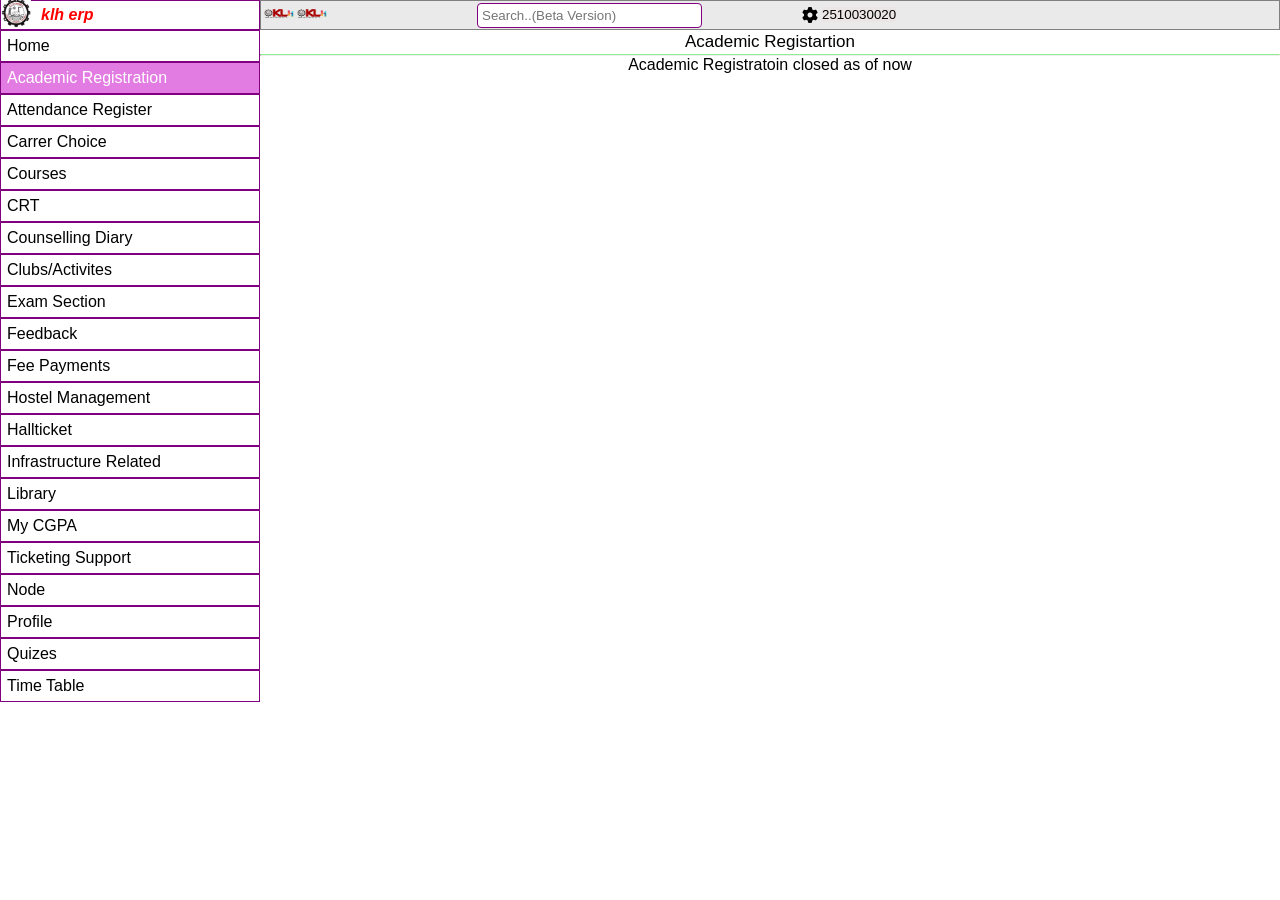
==== academic_registration.html @ 9740a60d "Add files via upload" ====
<!DOCTYPE html>
<html lang="en">
<head>
    <meta charset="UTF-8">
    <meta name="viewport" content="width=device-width, initial-scale=1.0">
    <title>Document</title>
    <link rel="stylesheet" href="academic_registration.css">
     <link rel="stylesheet" href="https://cdnjs.cloudflare.com/ajax/libs/font-awesome/6.5.1/css/all.min.css">
</head>
<body>
    <div class="main-div">
        <div class="details-holder">
        <div class="nav-bar">
            <div class="i">
                <img src="image.png" alt="">
            </div>
           <div class="p">
            <strong> <i><p id="header">klh erp</p></i></strong>
           </div>
       
         
        </div>
        <div id="overflow_holder">

      
            <div class="home" id="home">
            <a href="main.html" ><p>Home</p></a>
           </div>
            <div class="home" id="aca_reg">
            <a href="academic_registration.html" ><p>Academic Registration</p></a>
           </div>
            <div class="home" id="att">
           <a href="attandances.html"> <p>Attendance Register</p></a>
           </div>
            <div class="home">
           <a href="carrer_choice.html"> <p>Carrer Choice</p></a>
           </div>
            <div class="home">
            <a href="courses.html"><p>Courses</p></a>
           </div>
            <div class="home">
            <p> CRT</p>
           </div>
            <div class="home">
            <p>Counselling Diary</p>
           </div>
            <div class="home">
            <p>Clubs/Activites</p>
           </div>
            <div class="home">
            <p>Exam Section</p>
           </div>
            <div class="home">
            <p>Feedback </p>
           </div>
            <div class="home">
            <p>Fee Payments</p>
           </div>
            <div class="home">
            <p>Hostel Management</p>
           </div>
            <div class="home">
            <p>Hallticket</p>
           </div>
            <div class="home">
            <p>Infrastructure Related</p>
           </div>
            <div class="home">
            <p>Library</p>
           </div>
            <div class="home">
            <p>My CGPA</p>
           </div>
            <div class="home">
            <p>Ticketing Support</p>
           </div>
            <div class="home">
            <p>Node
           </div>
            <div class="home" id="profile">
           <a href="profile.html"> <p>Profile</p></a>
           </div>
            <div class="home">
            <p>Quizes</p>
           </div>
            <div class="home">
            <p>Time Table</p>
            </div>
        
           
    </div>
      </div>
   

   <div class="right-section">
       <div class="nav-bar-2">
    <img src="ims.png" alt="" class="header-photo">
     <img src="ims.png" alt="" class="header-photo">    
   
         <form action="index.php">
        <input type="text" placeholder="Search..(Beta Version)" id="search-bar">
     </form>
    <i class="fa-solid fa-gear"></i>
   <div class="test">
  <div class="dd">
    <button>2510030020</button>
    <div class="dc">
        <div class="dv"><a href="index.html"><p>log out</p></a></div>
    </div>
</div>   
   </div>
    </div>
    <p id="profile_header">Academic Registartion</p>
    <center><hr id="profile_header_divider"></center>
   <center> <p>Academic Registratoin closed as of now</p></center>
    
 </div>
</body>
</html>
---- academic_registration.css ----
*{
    padding: 0px;
    margin: 0px;
    box-sizing: border-box;
    font-family: Arial, Helvetica, sans-serif;
}
a{
    color: black;
    text-decoration: none;
}
.main-div{
    display: flex;
}
.details-holder{
    width: 260px;
    height: 100vh;
    background-color: rgb(255, 255, 255);
    display: flex;
    flex-direction: column;
}
.nav-bar{
    display: flex;
    border: 1px solid purple;
    height: 30px;
    align-items: center;    
   
}
.nav-bar img{
    width: 30px;
    height: 30px;
    
}
#header{
    margin-left: 10px;
    color: red;
   
}
#home{
    background-color: white;
}
#home p{
    color: black;
}
#aca_reg{
     background-color:  rgb(226, 123, 226);
}
#aca_reg p{
    color: white;
}
#profile p{
    color: black;
}
.home{
     border: 0.5px solid purple;
    padding: 6px 6px 6px 6px;

}

#att p{
    color: black;
}
.profile-container{
    width: 30%;
    height: 510px;
    background-color: purple;
    border-radius: 5px;
    margin: 10px 10px 10px 10px;
    
}
#profile_header_divider{
    border-top: 1px solid lightgreen;
}
.profile-details{
     margin: 10px 10px 10px 10px;
     border: 2px solid purple ;
     width: 100%;
     border-radius: 7px;
}

#profile_header{
    text-align: center;
    font-size: 17px;
    font-family: Arial, Helvetica, sans-serif;
    padding: 2px 2px 2px 2px;
}

.right-section{
    flex:1;
display:flex;
flex-direction:column;
}
.main-div{
        overflow: auto;
}
.nav-bar-2{
    
height:30px;
width:100%;
background:#eaeaea;
border:1px solid grey;
display: flex;
}


.div{
    display: flex;
    flex-direction: column;
}
.header-photo{
    width: 30px;
    height: 20px;
    margin-left: 3px;
}
.body-container{
    display: flex;
    justify-content: center;
    align-items: center;
    margin-top: 40px;
    height: 100vh;
}
#search-bar{
    border: 1px solid purple;
    padding: 4px 4px 4px 4px;
    margin-top: 2px;
    border-radius: 4px;
    margin-left: 150px;
    padding-right: 50px;
}
.fa-solid {
    margin-left: 100px;
    margin-top: 6px;
}
.test{
margin-top: 4px;
 margin-left: 4px;
}.dd{
    position: relative;
    display: inline-block;

   
}
.dd button{
      border: none;
      background-color:  rgb(235, 229, 229);    ;
}

.dc{
    display: none;
    position: absolute;
    background: lightgray;
    width: 100px;
    
   
}

.dd:hover .dc {
    display: block;
    background-color:white;
    border-radius: 4px;
    padding-left: 4px;
    padding-right: 4px;
    padding-top: 6px;
    padding-bottom: 6px;
    box-shadow: 2px 2px 2px 2px rgb(235, 229, 229); ;
}
.dd:hover .dc p{
    color: white;
    text-align: center;
}
.dv{
    background-color: purple;
     border-radius: 4px;
     width: 90%
}
.attendance_div_holder{
    border: 1px solid  rgb(230, 227, 227);
    width: 95%;
    margin: 4px auto;
    height: 50px;
    box-shadow: 3px 3px 3px rgb(230, 227, 227);
    display: flex;
    border-radius: 5px;

}
select{
    margin-left: 10px;
}
form p{
    margin-left: 10px;
}
.att_select{
    border: 1px solid green;
    border-radius: 5px;
    padding: 4px 4px 4px 4px;
}
#search_button{
    background-color: purple;
    color: white;
    border-radius: 5px;
    padding: 5px 5px 5px 5px;
    border: 1px solid purple;
}
#reset_button{
    background-color: white;
    color: black;
    border-radius: 5px;
    border: 0.1px solid  rgb(194, 188, 188);;
    padding: 5px 5px 5px 5px;
    box-shadow: 3px 3px 3px 3px rgb(233, 227, 227);
}
#reset_button:hover{
    background-color: rgb(228, 223, 223);
}
.hi:hover{
    background-color: blanchedalmond;
}
#overflow_holder{
    overflow-y: auto;
}
#table_div_holder{
    overflow-x: auto;
    width: 80%  ;
    display: none;
    
}
th,td,tr{
    border: 2px solid purple;
}
.table_box{
    border-radius: 5px;
    border: 2px solid purple;
    padding: 11px 11px 11px 11px;
    width: 300px;
    margin: 6px auto;
}
td,th,tr{
    border-right: none;
}
th,td{
    border-bottom: none;
}
table {
border-collapse: collapse;
width: 100%;
}

th, td {
border: 1px solid #e6a3d9;
padding: 12px;
text-align: left;
}
th{
    background-color:rgb(179, 102, 179);
    font-style: normal;
    color: white;
}
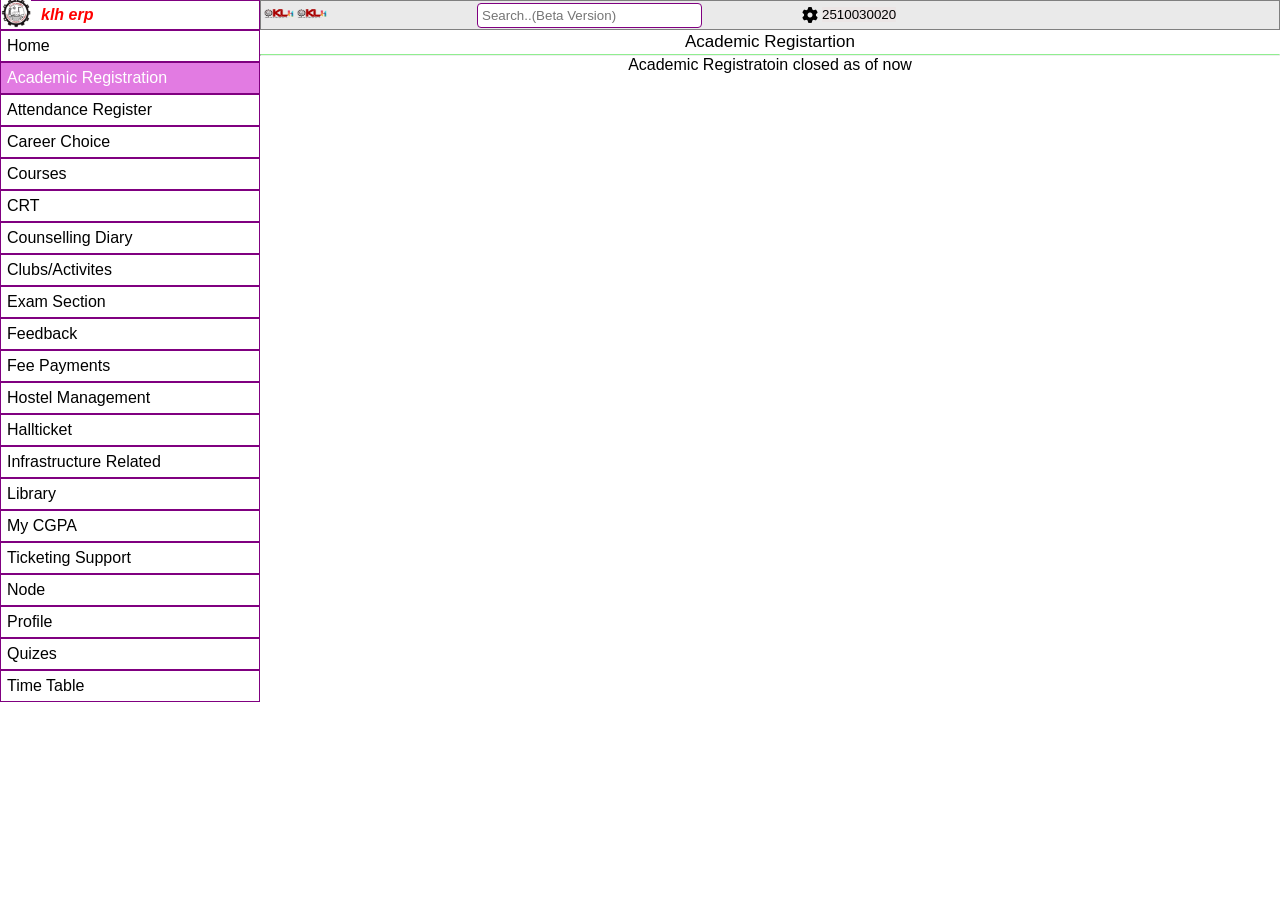
==== commit 033fb1e1: "Add files via upload" ====
--- a/academic_registration.html
+++ b/academic_registration.html
@@ -3,9 +3,11 @@
 <head>
     <meta charset="UTF-8">
     <meta name="viewport" content="width=device-width, initial-scale=1.0">
-    <title>Document</title>
+    <title>Academic Registration</title>
+    <link rel="icon" src="image.png">
     <link rel="stylesheet" href="academic_registration.css">
      <link rel="stylesheet" href="https://cdnjs.cloudflare.com/ajax/libs/font-awesome/6.5.1/css/all.min.css">
+     <link rel="icon" href="image.png ">
 </head>
 <body>
     <div class="main-div">
@@ -33,7 +35,7 @@
            <a href="attandances.html"> <p>Attendance Register</p></a>
            </div>
             <div class="home">
-           <a href="carrer_choice.html"> <p>Carrer Choice</p></a>
+           <a href="carrer_choice.html"> <p>Career Choice</p></a>
            </div>
             <div class="home">
             <a href="courses.html"><p>Courses</p></a>
